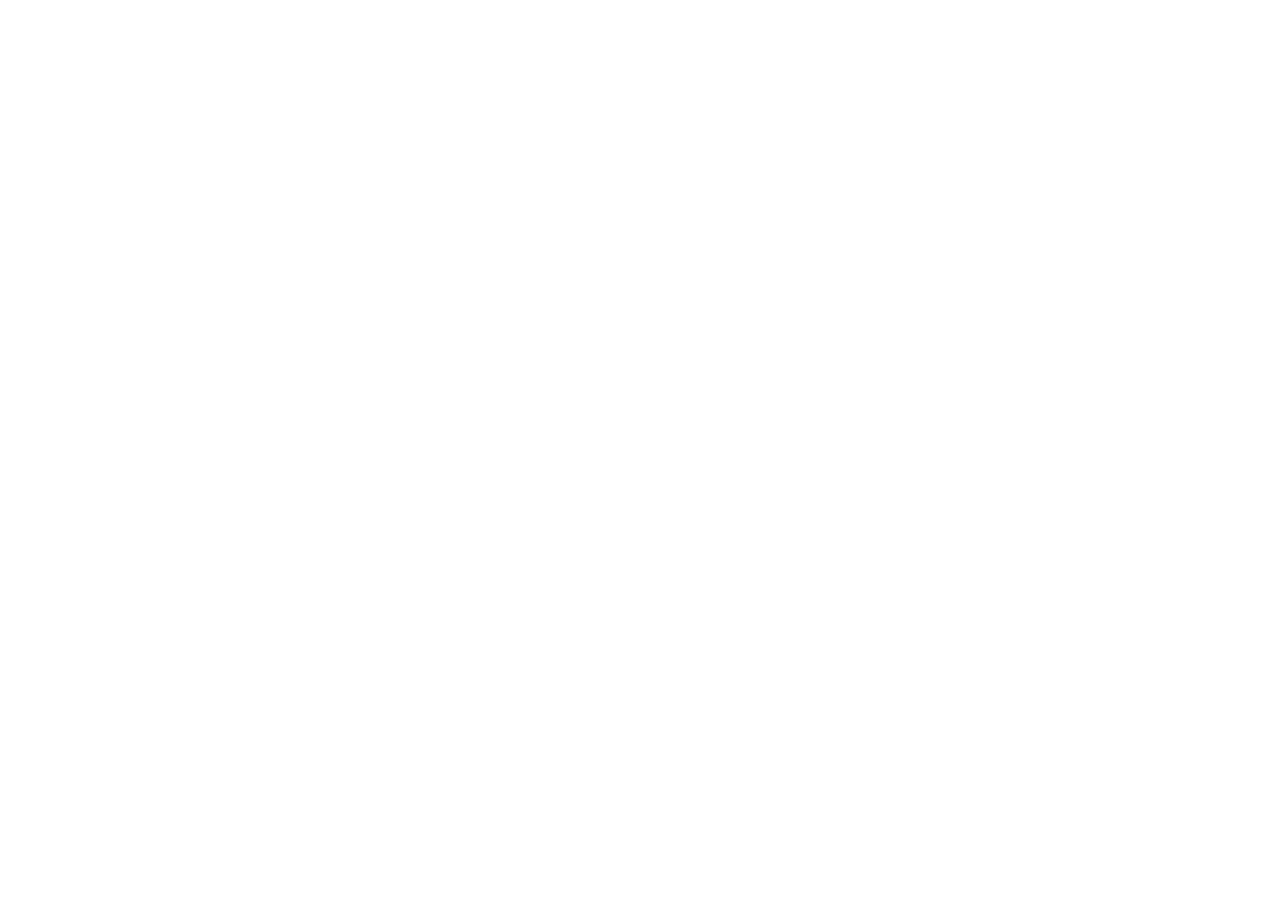
==== index.html @ fa53abb3 "created index.html at the root to publish it to Pages." ====
<!DOCTYPE html>
<html lang="en">
<head>
    <meta charset="UTF-8">
    <meta http-equiv="X-UA-Compatible" content="IE=edge">
    <meta http-equiv="refresh" content="0; url=https://github.com/ryadav1/urban-octo-telegram/blob/main/Develop/index.html">
    <title>Document</title>
</head>
<body>
    
</body>
</html>
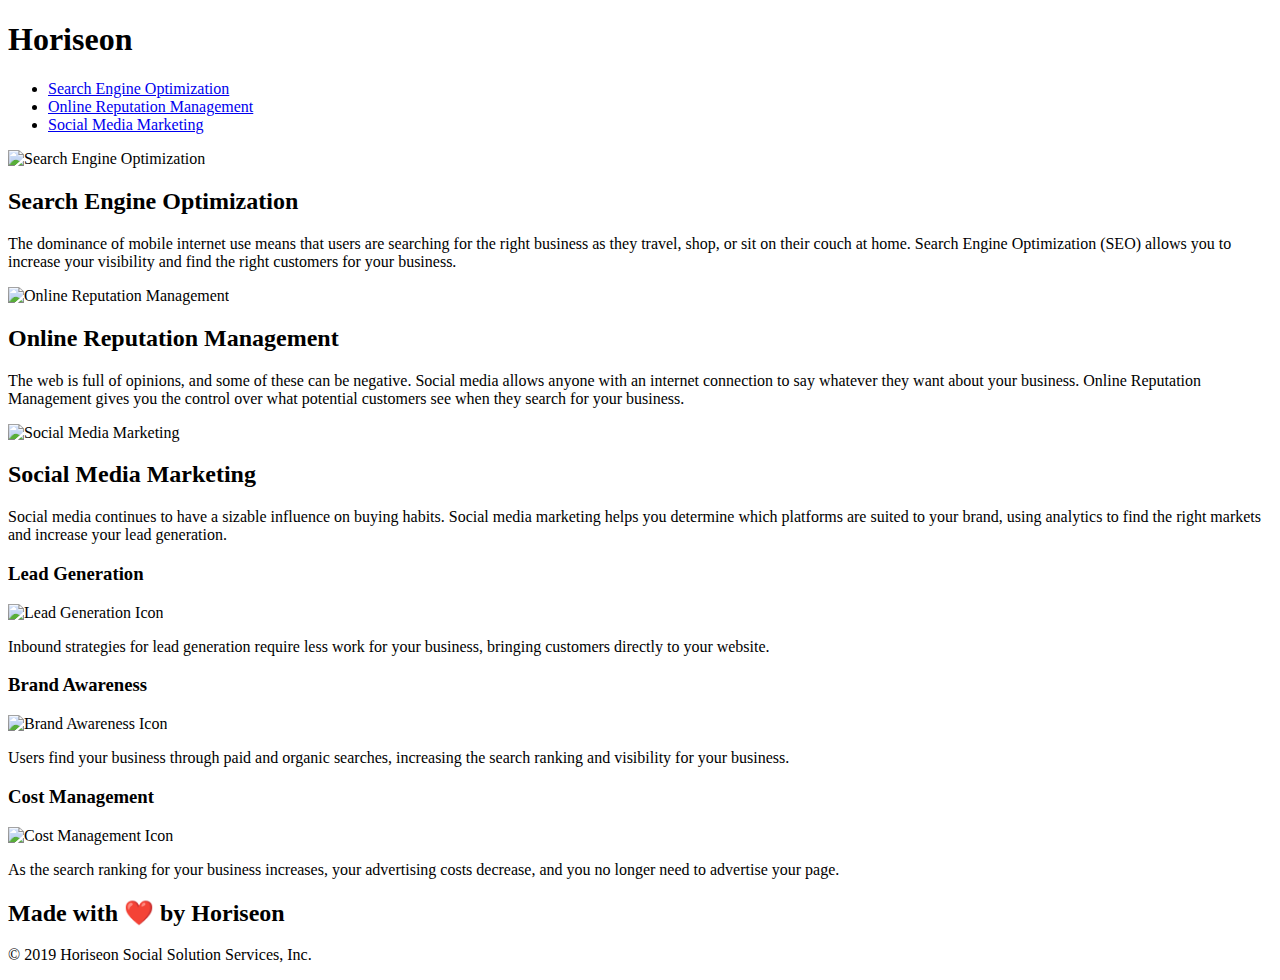
==== commit d0a2988a: "put index.html in the root directory" ====
--- a/index.html
+++ b/index.html
@@ -1,12 +1,90 @@
 <!DOCTYPE html>
-<html lang="en">
+<html lang="en-us">
+
 <head>
-    <meta charset="UTF-8">
-    <meta http-equiv="X-UA-Compatible" content="IE=edge">
-    <meta http-equiv="refresh" content="0; url=https://github.com/ryadav1/urban-octo-telegram/blob/main/Develop/index.html">
-    <title>Document</title>
+    <meta charset="UTF-8" />
+    <link rel="stylesheet" href="./assets/css/style.css">
+    <title>Horiseon</title>
+    
 </head>
+
 <body>
-    
+    <!-- Header Section -->
+    <header>
+        <h1>Hori<span class="seo">seo</span>n</h1>
+        <div>
+            <ul>
+                <li>
+                    <a href="#search-engine-optimization">Search Engine Optimization</a>
+                </li>
+                <li>
+                    <a href="#online-reputation-management">Online Reputation Management</a>
+                </li>
+                <li>
+                    <a href="#social-media-marketing">Social Media Marketing</a>
+                </li>
+            </ul>
+        </div>
+    </header>
+    <!-- End of Header Section -->
+    <section class="hero"></section>
+    <section class="content">
+        <article id="search-engine-optimization" class="content-item">
+            <img src="./assets/images/search-engine-optimization.jpg" alt="Search Engine Optimization" class="float-left" />
+            <h2>Search Engine Optimization</h2>
+            <p class="text-main">
+                The dominance of mobile internet use means that users are searching for the right business as they travel, shop, or sit on their couch at home. Search Engine Optimization (SEO) allows you to increase your visibility and find the right customers for your business.
+            </p>
+        </article>
+        <article id="online-reputation-management" class="content-item">
+            <img src="./assets/images/online-reputation-management.jpg" alt="Online Reputation Management" class="float-right" />
+            <h2>Online Reputation Management</h2>
+            <p>
+                The web is full of opinions, and some of these can be negative. Social media allows anyone with an internet connection to say whatever they want about your business. Online Reputation Management gives you the control over what potential customers see when they search for your business.
+            </p>
+        </article>
+        <article id="social-media-marketing" class="content-item">
+            <img src="./assets/images/social-media-marketing.jpg" alt="Social Media Marketing" class="float-left" />
+            <h2>Social Media Marketing</h2>
+            <p>
+                Social media continues to have a sizable influence on buying habits. Social media marketing helps you determine which platforms are suited to your brand, using analytics to find the right markets and increase your lead generation.
+            </p>
+        </article>
+    </section>
+    <!-- Benefits Section -->
+    <section class="benefits">
+        <div class="benefit">
+            <h3>Lead Generation</h3>
+            <img src="./assets/images/lead-generation.png" alt="Lead Generation Icon" />
+            <p>
+                Inbound strategies for lead generation require less work for your business, bringing customers directly to your website.
+            </p>
+        </div>
+        <div class="benefit">
+            <h3>Brand Awareness</h3>
+            <img src="./assets/images/brand-awareness.png" alt="Brand Awareness Icon" />
+            <p>
+                Users find your business through paid and organic searches, increasing the search ranking and visibility for your business.
+            </p>
+        </div>
+        <div class="benefit">
+            <h3>Cost Management</h3>
+            <img src="./assets/images/cost-management.png" alt="Cost Management Icon"></img>
+            <p>
+                As the search ranking for your business increases, your advertising costs decrease, and you no longer need to advertise your page.
+            </p>
+        </div>
+    </section>
+    <!-- End of Benefits Section -->
+
+    <!-- Start Footer -->
+    <footer>
+        <h2>Made with ❤️️ by Horiseon</h2>
+        <p class="text-main">
+            &copy; 2019 Horiseon Social Solution Services, Inc.
+        </p>
+    </footer>
+    <!-- End Footer -->
 </body>
-</html>+
+</html>
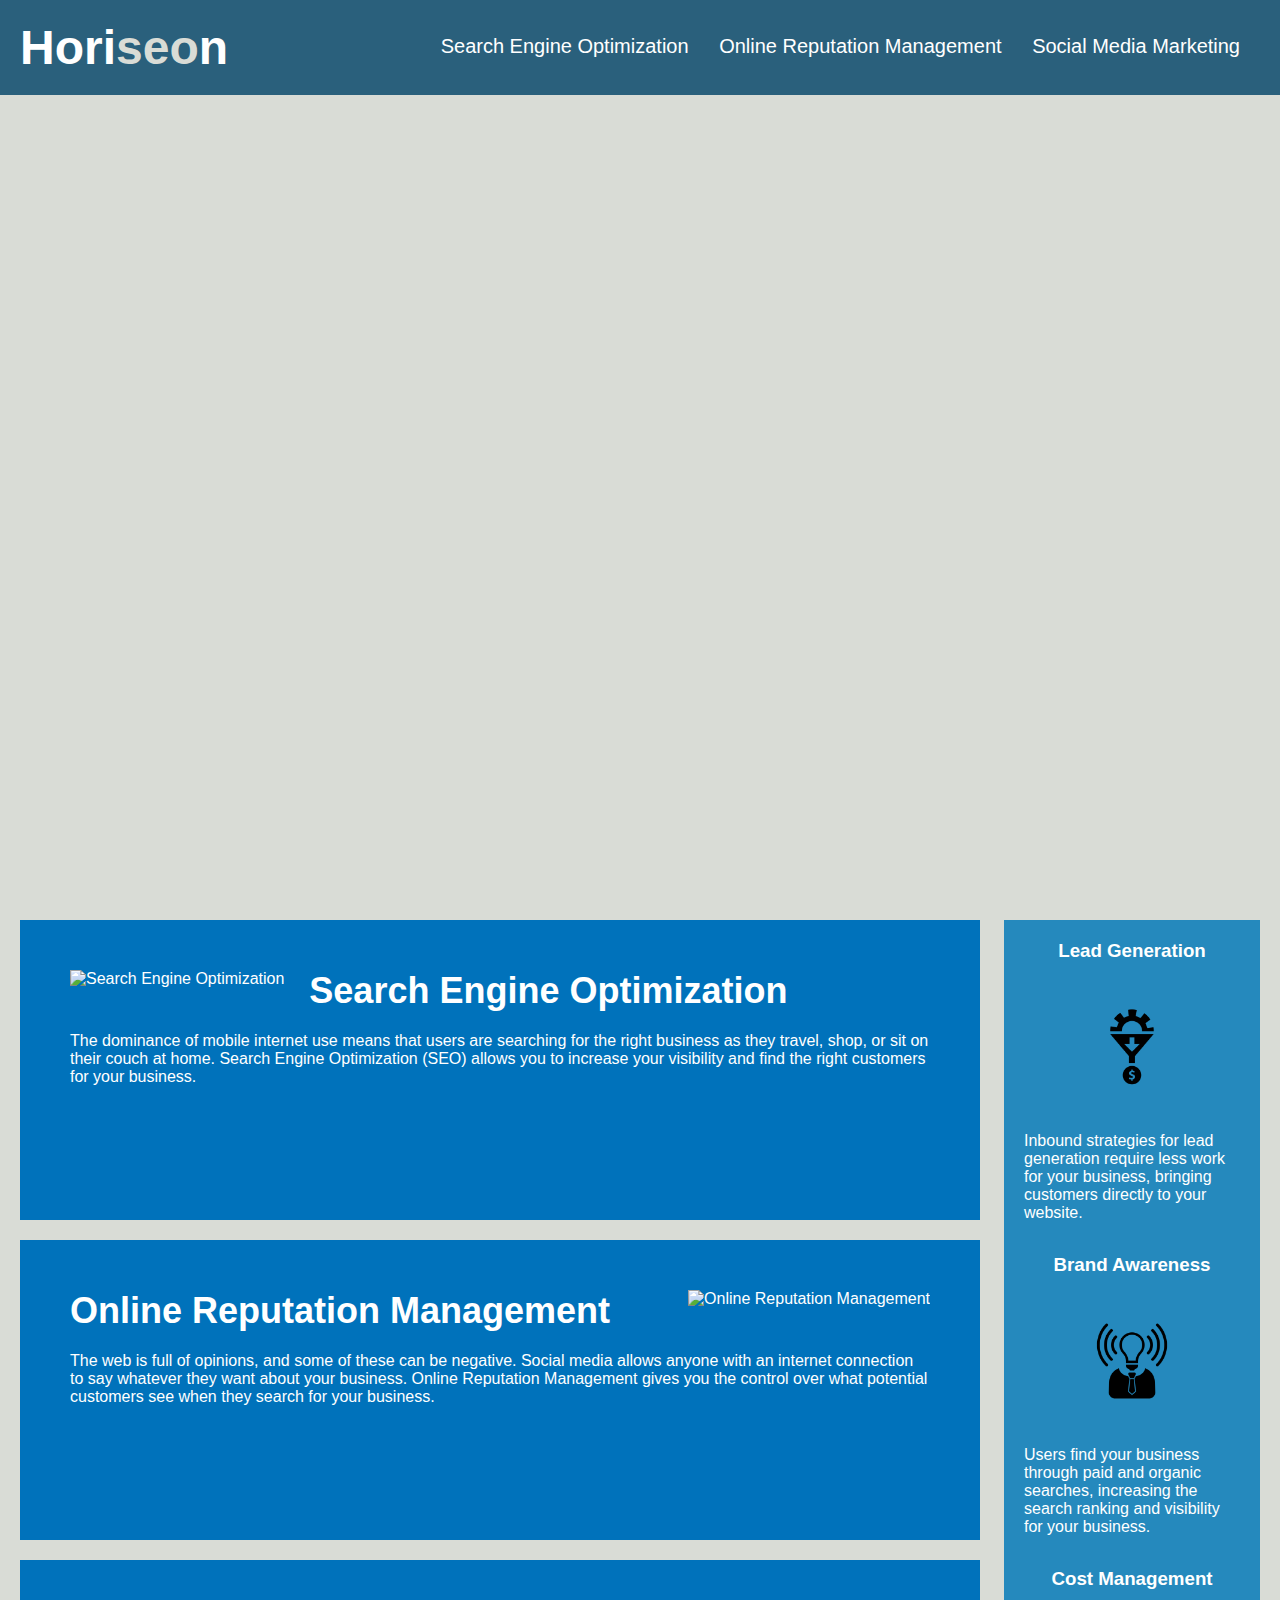
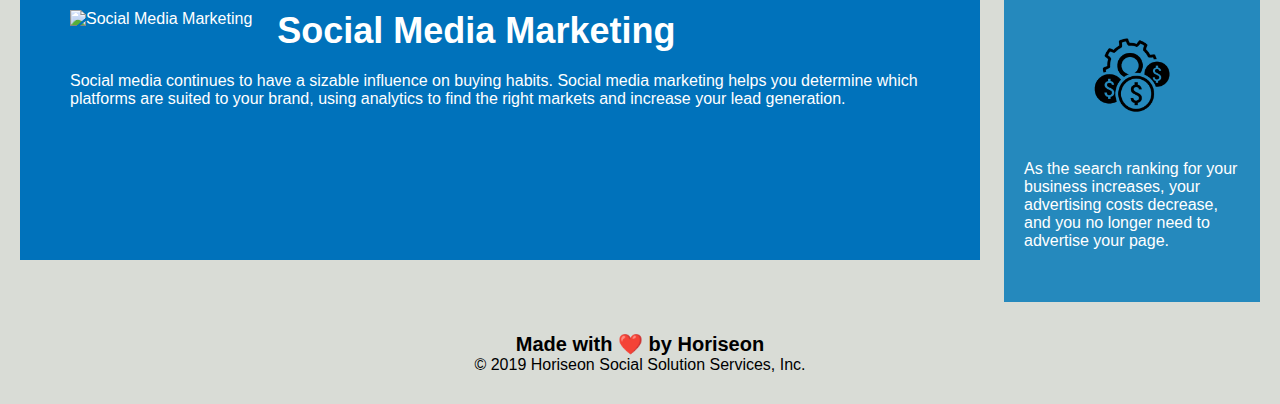
==== commit d4f25525: "restructured files in the directory." ====
--- a/assets/css/style.css
+++ b/assets/css/style.css
@@ -0,0 +1,133 @@
+* {
+    box-sizing: border-box;
+    padding: 0;
+    margin: 0;
+}
+
+body {
+    background-color: #d9dcd6;
+}
+
+header {
+    padding: 20px;
+    font-family: 'Trebuchet MS', 'Lucida Sans Unicode', 'Lucida Grande', 'Lucida Sans', Arial, sans-serif;
+    background-color: #2a607c;
+    color: #ffffff;
+}
+
+header h1 {
+    display: inline-block;
+    font-size: 48px;
+}
+
+header h1 .seo {
+    color: #d9dcd6;
+}
+
+header div {
+    padding-top: 15px;
+    margin-right: 20px;
+    float: right;
+    font-family: 'Gill Sans', 'Gill Sans MT', Calibri, 'Trebuchet MS', sans-serif;
+    font-size: 20px;
+}
+
+header div ul {
+    list-style-type: none;
+}
+
+header div ul li {
+    display: inline-block;
+    margin-left: 25px;
+}
+
+header a {
+    color: #ffffff;
+    text-decoration: none;
+}
+
+.text-main {
+    font-size: 16px;
+}
+
+.float-left {
+    float: left;
+    margin-right: 25px;
+}
+
+.float-right {
+    float: right;
+    margin-left: 25px;
+}
+
+.hero {
+    height: 800px;
+    width: 100%;
+    margin-bottom: 25px;
+    background-image: url("../images/digital-marketing-meeting.jpg");
+    background-size: cover;
+    background-position: center;
+}
+
+
+
+.content {
+    width: 75%;
+    display: inline-block;
+    margin-left: 20px;
+}
+
+.content-item {
+    margin-bottom: 20px;
+    padding: 50px;
+    height: 300px;
+    font-family: 'Gill Sans', 'Gill Sans MT', Calibri, 'Trebuchet MS', sans-serif;
+    background-color: #0072bb;
+    color: #ffffff;
+}
+.content-item img {
+    max-height: 200px;
+}
+
+.content-item h2 {
+    margin-bottom: 20px;
+    font-size: 36px;
+}
+
+.benefits {
+    margin-right: 20px;
+    padding: 20px;
+    clear: both;
+    float: right;
+    width: 20%;
+    height: 100%;
+    font-family: 'Gill Sans', 'Gill Sans MT', Calibri, 'Trebuchet MS', sans-serif;
+    background-color: #2589bd;
+}
+
+.benefit {
+    margin-bottom: 32px;
+    color: #ffffff;
+}
+
+.benefit h3 {
+    margin-bottom: 10px;
+    text-align: center;
+}
+
+.benefit img {
+    display: block;
+    margin: 10px auto;
+    max-width: 150px;
+}
+
+footer {
+    padding: 30px;
+    clear: both;
+    font-family: 'Trebuchet MS', 'Lucida Sans Unicode', 'Lucida Grande', 'Lucida Sans', Arial, sans-serif;
+    text-align: center;
+}
+
+footer h2 {
+    font-size: 20px;
+}
